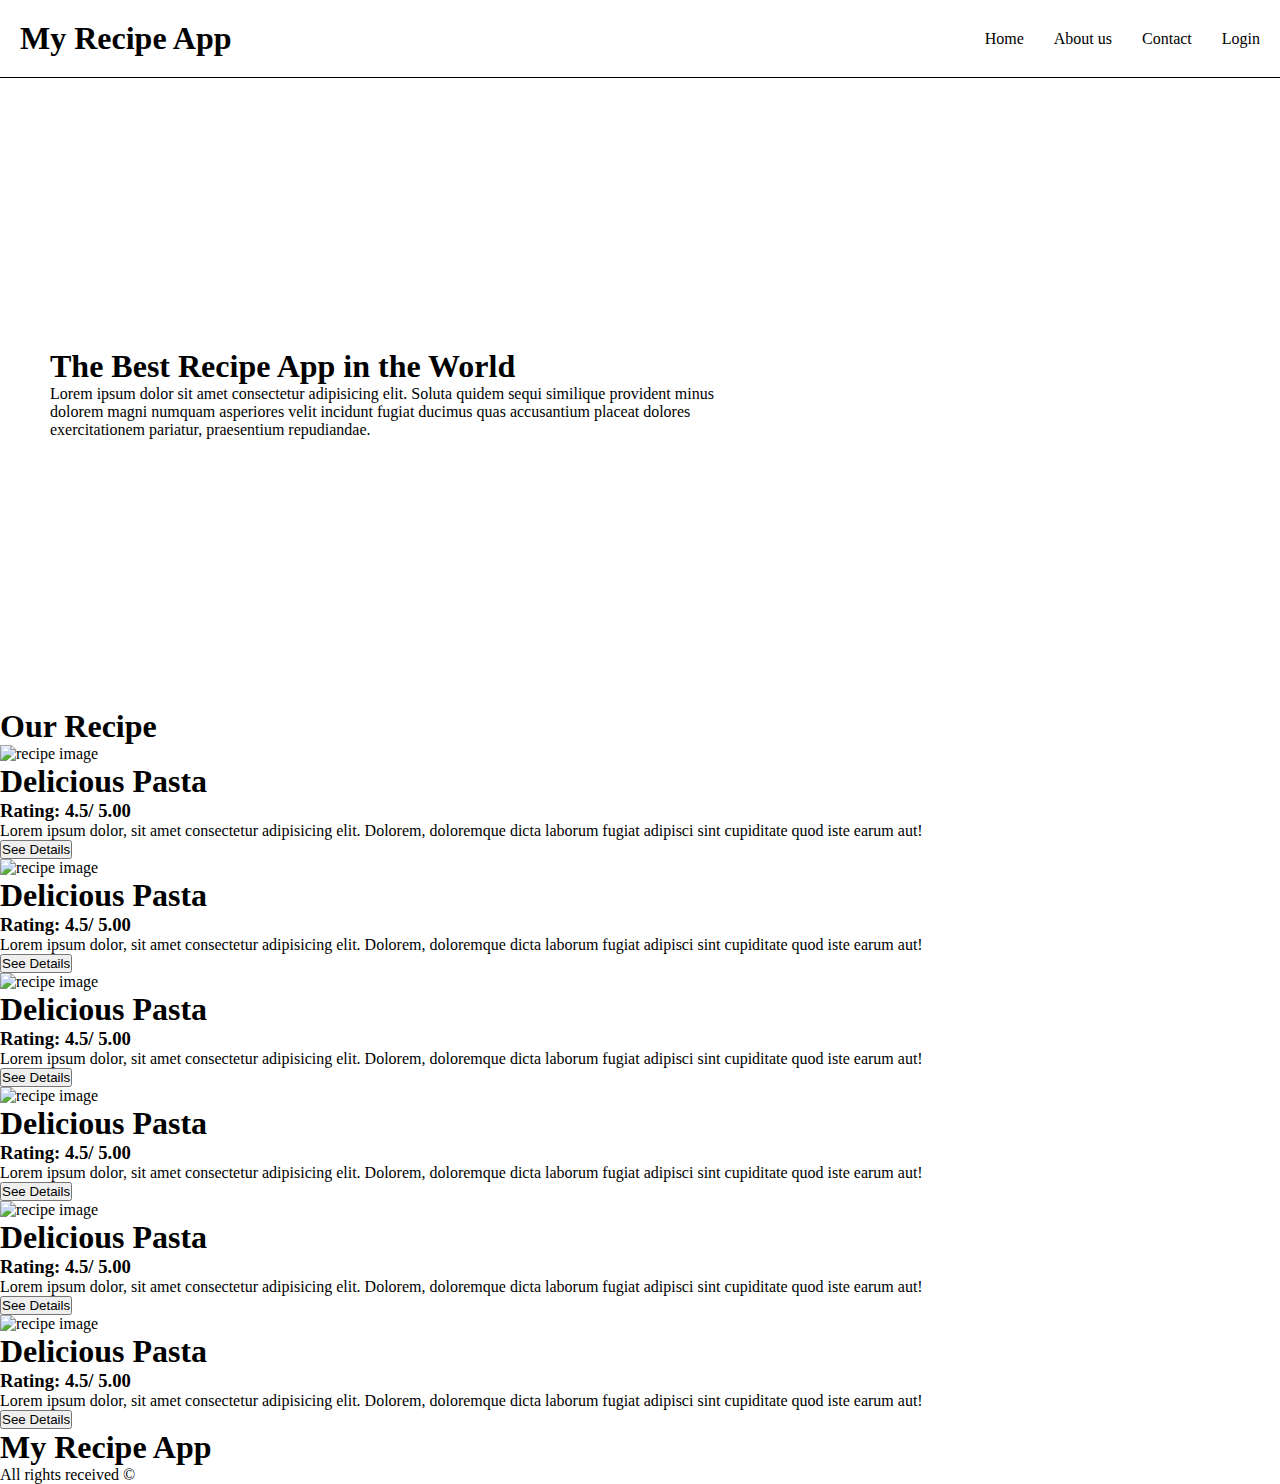
==== index.html @ c37e4e0d "first commit" ====
<!DOCTYPE html>
<html lang="en">
<head>
    <meta charset="UTF-8">
    <meta name="viewport" content="width=device-width, initial-scale=1.0">
    <title>My Recipe App</title>
    <link rel="stylesheet" href="/styles/style.css">
    <!-- this is tailwind css CDN -->
    <script src="https://cdn.tailwindcss.com"></script>
</head>
<body>
    <!-- This is header Section -->
    <header>
        <nav class="navbar">
            <div class="left_nav">
                <h1 class="text-2xl font-bold text-red-600">My Recipe App</h1>
            </div>
            <div class="right_nav">
                <ul class="nav_items">
                    <li> <a class="hover:text-red-600" href="index.html">Home</a></li>
                    <li> <a class="hover:text-red-600" href="#">About us</a></li>
                    <li> <a class="hover:text-red-600" href="#">Contact </a></li>
                    <li> <a class="hover:text-red-600" href="login.html">Login</a></li>
                    
                </ul>
            </div>
        </nav>
    </header>
    <!-- This is main section -->
    <main>
        <!-- this is section 1 -->
        <section class="banner">
            <div class="banner_div">
               <div>
                <h1 class="text-5xl text-white font-bold mb-5">The Best Recipe App in the World</h1>
                <p class="text-white">Lorem ipsum dolor sit amet consectetur adipisicing elit. Soluta quidem sequi similique provident minus dolorem magni numquam asperiores velit incidunt fugiat ducimus quas accusantium placeat dolores exercitationem pariatur, praesentium repudiandae.</p>
               </div>
            </div>
        </section>
        <!-- this is section 2 -->
        <section>
            <div class="my-20 w-full">
                <h1 class="text-4xl  font-bold border-2 rounded-lg border-red-600 max-w-fit mx-auto p-2">Our Recipe</h1>

                <div class="mt-20 flex gap-4 px-8">
                    <div class="border-2 border-red-600 rounded-lg m-2">
                        <img class="rounded-md" src="https://img.freepik.com/free-photo/top-view-table-full-delicious-food-composition_23-2149141352.jpg?t=st=1717178077~exp=1717181677~hmac=85adf10a7aa76f82793e29d2a0d8e0574c8b89cd176c11e68e8aec6a0de53419&w=740" alt="recipe image">
                       <div class="p-4">
                        <h1 class="text-2xl font-semibold mt-4">Delicious Pasta</h1>
                        <h3 class="text-lg font-md mt-2">Rating: 4.5/ 5.00</h3>
                        <p class="text-sm text-slate-900">Lorem ipsum dolor, sit amet consectetur adipisicing elit. Dolorem, doloremque dicta laborum fugiat adipisci sint cupiditate quod iste earum aut!</p>
                        <button class="btn bg-green-600 text-white rounded-lg py-2 px-4 mt-6">See Details</button>
                       </div>
                    </div>
                    
                    <div class="border-2 border-red-600 rounded-lg m-2">
                        <img class="rounded-md" src="https://img.freepik.com/free-photo/top-view-sausages-mix-vegetables-fried-rustic-pan_181624-34190.jpg?t=st=1717182544~exp=1717186144~hmac=3939d24043d96a4541720d3b32d58edd9d2e41c2c56ee78a64a866c5347366cc&w=740" alt="recipe image">
                       <div class="p-4">
                        <h1 class="text-2xl font-semibold mt-4">Delicious Pasta</h1>
                        <h3 class="text-lg font-md mt-2">Rating: 4.5/ 5.00</h3>
                        <p class="text-sm text-slate-900">Lorem ipsum dolor, sit amet consectetur adipisicing elit. Dolorem, doloremque dicta laborum fugiat adipisci sint cupiditate quod iste earum aut!</p>
                        <button class="btn bg-green-600 text-white rounded-lg py-2 px-4 mt-6">See Details</button>
                       </div>
                    </div>
                    
                    <div class="border-2 border-red-600 rounded-lg m-2">
                        <img class="rounded-md" src="https://img.freepik.com/free-photo/penne-pasta-tomato-sauce-with-chicken-tomatoes-wooden-table_2829-19739.jpg?t=st=1717182457~exp=1717186057~hmac=3635a04a8a2ebd4829efd07d4c3538de97c9772becc52270b16a7c3d15f6da6d&w=740" alt="recipe image">
                       <div class="p-4">
                        <h1 class="text-2xl font-semibold mt-4">Delicious Pasta</h1>
                        <h3 class="text-lg font-md mt-2">Rating: 4.5/ 5.00</h3>
                        <p class="text-sm text-slate-900">Lorem ipsum dolor, sit amet consectetur adipisicing elit. Dolorem, doloremque dicta laborum fugiat adipisci sint cupiditate quod iste earum aut!</p>
                        <button class="btn bg-green-600 text-white rounded-lg py-2 px-4 mt-6">See Details</button>
                       </div>
                    </div>
                    
                    
                </div>
                <div class="flex gap-4 px-8">
                    <div class="border-2 border-red-600 rounded-lg m-2">
                        <img class="rounded-md" src="https://img.freepik.com/free-photo/top-view-table-full-delicious-food-composition_23-2149141352.jpg?t=st=1717178077~exp=1717181677~hmac=85adf10a7aa76f82793e29d2a0d8e0574c8b89cd176c11e68e8aec6a0de53419&w=740" alt="recipe image">
                       <div class="p-4">
                        <h1 class="text-2xl font-semibold mt-4">Delicious Pasta</h1>
                        <h3 class="text-lg font-md mt-2">Rating: 4.5/ 5.00</h3>
                        <p class="text-sm text-slate-900">Lorem ipsum dolor, sit amet consectetur adipisicing elit. Dolorem, doloremque dicta laborum fugiat adipisci sint cupiditate quod iste earum aut!</p>
                        <button class="btn bg-green-600 text-white rounded-lg py-2 px-4 mt-6">See Details</button>
                       </div>
                    </div>
                    
                    <div class="border-2 border-red-600 rounded-lg m-2">
                        <img class="rounded-md" src="https://img.freepik.com/free-photo/top-view-sausages-mix-vegetables-fried-rustic-pan_181624-34190.jpg?t=st=1717182544~exp=1717186144~hmac=3939d24043d96a4541720d3b32d58edd9d2e41c2c56ee78a64a866c5347366cc&w=740" alt="recipe image">
                       <div class="p-4">
                        <h1 class="text-2xl font-semibold mt-4">Delicious Pasta</h1>
                        <h3 class="text-lg font-md mt-2">Rating: 4.5/ 5.00</h3>
                        <p class="text-sm text-slate-900">Lorem ipsum dolor, sit amet consectetur adipisicing elit. Dolorem, doloremque dicta laborum fugiat adipisci sint cupiditate quod iste earum aut!</p>
                        <button class="btn bg-green-600 text-white rounded-lg py-2 px-4 mt-6">See Details</button>
                       </div>
                    </div>
                    
                    <div class="border-2 border-red-600 rounded-lg m-2">
                        <img class="rounded-md" src="https://img.freepik.com/free-photo/penne-pasta-tomato-sauce-with-chicken-tomatoes-wooden-table_2829-19739.jpg?t=st=1717182457~exp=1717186057~hmac=3635a04a8a2ebd4829efd07d4c3538de97c9772becc52270b16a7c3d15f6da6d&w=740" alt="recipe image">
                       <div class="p-4">
                        <h1 class="text-2xl font-semibold mt-4">Delicious Pasta</h1>
                        <h3 class="text-lg font-md mt-2">Rating: 4.5/ 5.00</h3>
                        <p class="text-sm text-slate-900">Lorem ipsum dolor, sit amet consectetur adipisicing elit. Dolorem, doloremque dicta laborum fugiat adipisci sint cupiditate quod iste earum aut!</p>
                        <button class="btn bg-green-600 text-white rounded-lg py-2 px-4 mt-6">See Details</button>
                       </div>
                    </div>
                    
                    
                </div>
            </div>
        </section>
    </main>
    <!-- this is footer section -->
    <footer>
        <div class="mt-20 bg-gray-900 py-20 flex justify-center items-center">
           <div>
            <h1 class="text-red-500 text-3xl text-center">My Recipe App</h1>
            <p class="text-white text-center py-2">All rights received © </p>
           </div>
        </div>
    </footer>
</body>
</html>
---- styles/style.css ----
*{
    margin: 0;
    padding: 0;
    box-sizing: border-box;
}

.navbar{
    width: 100%;
    border-bottom: 1px solid black;
    /* background-color: #ff6262; */
    display: flex;
    justify-content: space-between;
    align-items: center;
    padding: 20px ;

}
.nav_items{
    display: flex;
    gap: 30px;
}
.nav_items li{
    list-style-type: none;
}
.nav_items li a{
    text-decoration: none;
    color: black;
}


.banner{
    background-image: url('https://img.freepik.com/free-photo/friied-eggs-with-vegetables_2829-10927.jpg?t=st=1717175628~exp=1717179228~hmac=9883ab3c97f1fd55907fb42f2c1348e6852bb42bd8754048725b058137cb0762&w=826');
    height: 70vh;
    background-repeat: no-repeat;
    background-size: cover;
    /* background-position: center; */
}

.banner_div{
    width: 60%;
    /* border: 1px solid white; */
    height: 100%;
    display: flex;
    align-items: center;
    padding: 0px 50px;
}
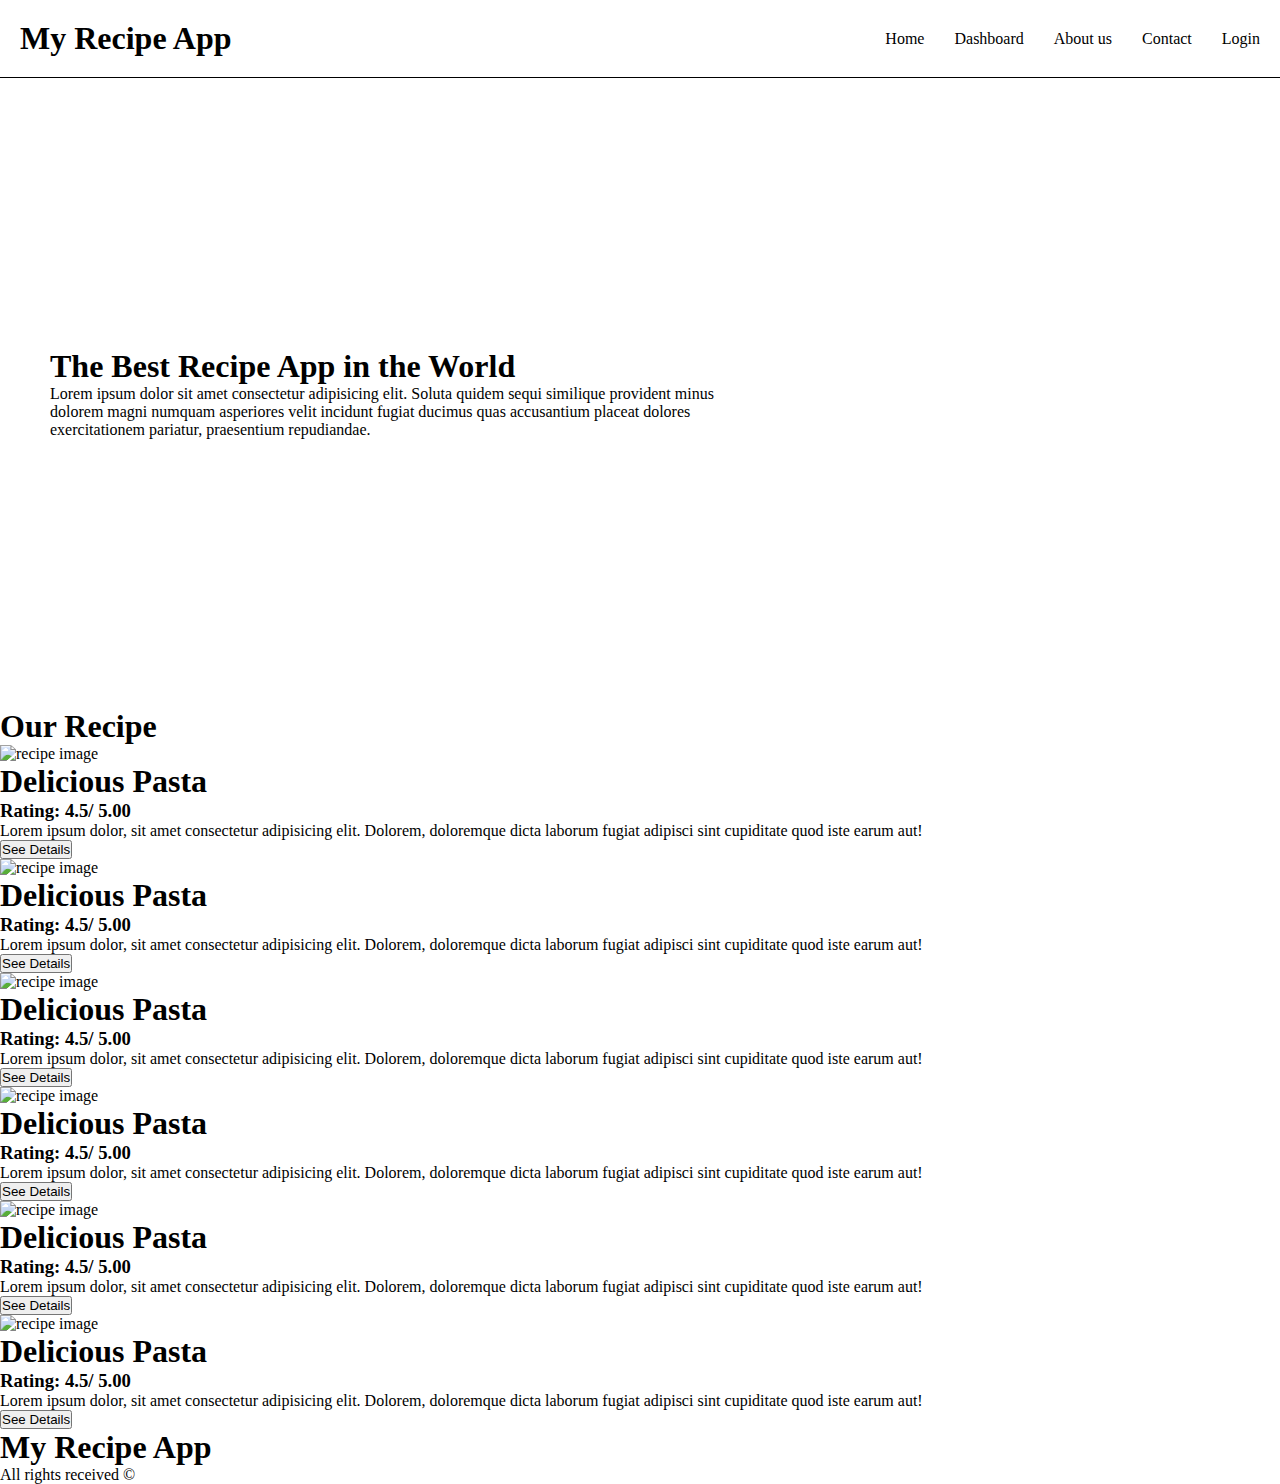
==== commit e5b97598: "new pages add" ====
--- a/index.html
+++ b/index.html
@@ -1,124 +1,205 @@
 <!DOCTYPE html>
 <html lang="en">
-<head>
-    <meta charset="UTF-8">
-    <meta name="viewport" content="width=device-width, initial-scale=1.0">
+  <head>
+    <meta charset="UTF-8" />
+    <meta name="viewport" content="width=device-width, initial-scale=1.0" />
     <title>My Recipe App</title>
-    <link rel="stylesheet" href="/styles/style.css">
+    <link rel="stylesheet" href="/styles/style.css" />
     <!-- this is tailwind css CDN -->
     <script src="https://cdn.tailwindcss.com"></script>
-</head>
-<body>
+  </head>
+  <body>
     <!-- This is header Section -->
     <header>
-        <nav class="navbar">
-            <div class="left_nav">
-                <h1 class="text-2xl font-bold text-red-600">My Recipe App</h1>
-            </div>
-            <div class="right_nav">
-                <ul class="nav_items">
-                    <li> <a class="hover:text-red-600" href="index.html">Home</a></li>
-                    <li> <a class="hover:text-red-600" href="#">About us</a></li>
-                    <li> <a class="hover:text-red-600" href="#">Contact </a></li>
-                    <li> <a class="hover:text-red-600" href="login.html">Login</a></li>
-                    
-                </ul>
-            </div>
-        </nav>
+      <nav class="navbar">
+        <div class="left_nav">
+          <h1 class="text-2xl font-bold text-red-600">My Recipe App</h1>
+        </div>
+        <div class="right_nav">
+          <ul class="nav_items">
+            <li><a class="hover:text-red-600" href="index.html">Home</a></li>
+            <li>
+              <a class="hover:text-red-600" href="dashboard.html">Dashboard</a>
+            </li>
+            <li><a class="hover:text-red-600" href="#">About us</a></li>
+            <li><a class="hover:text-red-600" href="#">Contact </a></li>
+            <li><a class="hover:text-red-600" href="login.html">Login</a></li>
+          </ul>
+        </div>
+      </nav>
     </header>
     <!-- This is main section -->
     <main>
-        <!-- this is section 1 -->
-        <section class="banner">
-            <div class="banner_div">
-               <div>
-                <h1 class="text-5xl text-white font-bold mb-5">The Best Recipe App in the World</h1>
-                <p class="text-white">Lorem ipsum dolor sit amet consectetur adipisicing elit. Soluta quidem sequi similique provident minus dolorem magni numquam asperiores velit incidunt fugiat ducimus quas accusantium placeat dolores exercitationem pariatur, praesentium repudiandae.</p>
-               </div>
-            </div>
-        </section>
-        <!-- this is section 2 -->
-        <section>
-            <div class="my-20 w-full">
-                <h1 class="text-4xl  font-bold border-2 rounded-lg border-red-600 max-w-fit mx-auto p-2">Our Recipe</h1>
-
-                <div class="mt-20 flex gap-4 px-8">
-                    <div class="border-2 border-red-600 rounded-lg m-2">
-                        <img class="rounded-md" src="https://img.freepik.com/free-photo/top-view-table-full-delicious-food-composition_23-2149141352.jpg?t=st=1717178077~exp=1717181677~hmac=85adf10a7aa76f82793e29d2a0d8e0574c8b89cd176c11e68e8aec6a0de53419&w=740" alt="recipe image">
-                       <div class="p-4">
-                        <h1 class="text-2xl font-semibold mt-4">Delicious Pasta</h1>
-                        <h3 class="text-lg font-md mt-2">Rating: 4.5/ 5.00</h3>
-                        <p class="text-sm text-slate-900">Lorem ipsum dolor, sit amet consectetur adipisicing elit. Dolorem, doloremque dicta laborum fugiat adipisci sint cupiditate quod iste earum aut!</p>
-                        <button class="btn bg-green-600 text-white rounded-lg py-2 px-4 mt-6">See Details</button>
-                       </div>
-                    </div>
-                    
-                    <div class="border-2 border-red-600 rounded-lg m-2">
-                        <img class="rounded-md" src="https://img.freepik.com/free-photo/top-view-sausages-mix-vegetables-fried-rustic-pan_181624-34190.jpg?t=st=1717182544~exp=1717186144~hmac=3939d24043d96a4541720d3b32d58edd9d2e41c2c56ee78a64a866c5347366cc&w=740" alt="recipe image">
-                       <div class="p-4">
-                        <h1 class="text-2xl font-semibold mt-4">Delicious Pasta</h1>
-                        <h3 class="text-lg font-md mt-2">Rating: 4.5/ 5.00</h3>
-                        <p class="text-sm text-slate-900">Lorem ipsum dolor, sit amet consectetur adipisicing elit. Dolorem, doloremque dicta laborum fugiat adipisci sint cupiditate quod iste earum aut!</p>
-                        <button class="btn bg-green-600 text-white rounded-lg py-2 px-4 mt-6">See Details</button>
-                       </div>
-                    </div>
-                    
-                    <div class="border-2 border-red-600 rounded-lg m-2">
-                        <img class="rounded-md" src="https://img.freepik.com/free-photo/penne-pasta-tomato-sauce-with-chicken-tomatoes-wooden-table_2829-19739.jpg?t=st=1717182457~exp=1717186057~hmac=3635a04a8a2ebd4829efd07d4c3538de97c9772becc52270b16a7c3d15f6da6d&w=740" alt="recipe image">
-                       <div class="p-4">
-                        <h1 class="text-2xl font-semibold mt-4">Delicious Pasta</h1>
-                        <h3 class="text-lg font-md mt-2">Rating: 4.5/ 5.00</h3>
-                        <p class="text-sm text-slate-900">Lorem ipsum dolor, sit amet consectetur adipisicing elit. Dolorem, doloremque dicta laborum fugiat adipisci sint cupiditate quod iste earum aut!</p>
-                        <button class="btn bg-green-600 text-white rounded-lg py-2 px-4 mt-6">See Details</button>
-                       </div>
-                    </div>
-                    
-                    
-                </div>
-                <div class="flex gap-4 px-8">
-                    <div class="border-2 border-red-600 rounded-lg m-2">
-                        <img class="rounded-md" src="https://img.freepik.com/free-photo/top-view-table-full-delicious-food-composition_23-2149141352.jpg?t=st=1717178077~exp=1717181677~hmac=85adf10a7aa76f82793e29d2a0d8e0574c8b89cd176c11e68e8aec6a0de53419&w=740" alt="recipe image">
-                       <div class="p-4">
-                        <h1 class="text-2xl font-semibold mt-4">Delicious Pasta</h1>
-                        <h3 class="text-lg font-md mt-2">Rating: 4.5/ 5.00</h3>
-                        <p class="text-sm text-slate-900">Lorem ipsum dolor, sit amet consectetur adipisicing elit. Dolorem, doloremque dicta laborum fugiat adipisci sint cupiditate quod iste earum aut!</p>
-                        <button class="btn bg-green-600 text-white rounded-lg py-2 px-4 mt-6">See Details</button>
-                       </div>
-                    </div>
-                    
-                    <div class="border-2 border-red-600 rounded-lg m-2">
-                        <img class="rounded-md" src="https://img.freepik.com/free-photo/top-view-sausages-mix-vegetables-fried-rustic-pan_181624-34190.jpg?t=st=1717182544~exp=1717186144~hmac=3939d24043d96a4541720d3b32d58edd9d2e41c2c56ee78a64a866c5347366cc&w=740" alt="recipe image">
-                       <div class="p-4">
-                        <h1 class="text-2xl font-semibold mt-4">Delicious Pasta</h1>
-                        <h3 class="text-lg font-md mt-2">Rating: 4.5/ 5.00</h3>
-                        <p class="text-sm text-slate-900">Lorem ipsum dolor, sit amet consectetur adipisicing elit. Dolorem, doloremque dicta laborum fugiat adipisci sint cupiditate quod iste earum aut!</p>
-                        <button class="btn bg-green-600 text-white rounded-lg py-2 px-4 mt-6">See Details</button>
-                       </div>
-                    </div>
-                    
-                    <div class="border-2 border-red-600 rounded-lg m-2">
-                        <img class="rounded-md" src="https://img.freepik.com/free-photo/penne-pasta-tomato-sauce-with-chicken-tomatoes-wooden-table_2829-19739.jpg?t=st=1717182457~exp=1717186057~hmac=3635a04a8a2ebd4829efd07d4c3538de97c9772becc52270b16a7c3d15f6da6d&w=740" alt="recipe image">
-                       <div class="p-4">
-                        <h1 class="text-2xl font-semibold mt-4">Delicious Pasta</h1>
-                        <h3 class="text-lg font-md mt-2">Rating: 4.5/ 5.00</h3>
-                        <p class="text-sm text-slate-900">Lorem ipsum dolor, sit amet consectetur adipisicing elit. Dolorem, doloremque dicta laborum fugiat adipisci sint cupiditate quod iste earum aut!</p>
-                        <button class="btn bg-green-600 text-white rounded-lg py-2 px-4 mt-6">See Details</button>
-                       </div>
-                    </div>
-                    
-                    
-                </div>
-            </div>
-        </section>
+      <!-- this is section 1 -->
+      <section class="banner">
+        <div class="banner_div">
+          <div>
+            <h1 class="text-5xl text-white font-bold mb-5">
+              The Best Recipe App in the World
+            </h1>
+            <p class="text-white">
+              Lorem ipsum dolor sit amet consectetur adipisicing elit. Soluta
+              quidem sequi similique provident minus dolorem magni numquam
+              asperiores velit incidunt fugiat ducimus quas accusantium placeat
+              dolores exercitationem pariatur, praesentium repudiandae.
+            </p>
+          </div>
+        </div>
+      </section>
+      <!-- this is section 2 recipe -->
+      <section>
+        <div class="my-20 w-full">
+          <h1
+            class="text-4xl font-bold border-2 rounded-lg border-red-600 max-w-fit mx-auto p-2"
+          >
+            Our Recipe
+          </h1>
+
+          <div class="mt-20 flex gap-4 px-8">
+            <div class="border-2 border-red-600 rounded-lg m-2">
+              <img
+                class="rounded-md"
+                src="https://img.freepik.com/free-photo/top-view-table-full-delicious-food-composition_23-2149141352.jpg?t=st=1717178077~exp=1717181677~hmac=85adf10a7aa76f82793e29d2a0d8e0574c8b89cd176c11e68e8aec6a0de53419&w=740"
+                alt="recipe image"
+              />
+              <div class="p-4">
+                <h1 class="text-2xl font-semibold mt-4">Delicious Pasta</h1>
+                <h3 class="text-lg font-md mt-2">Rating: 4.5/ 5.00</h3>
+                <p class="text-sm text-slate-900">
+                  Lorem ipsum dolor, sit amet consectetur adipisicing elit.
+                  Dolorem, doloremque dicta laborum fugiat adipisci sint
+                  cupiditate quod iste earum aut!
+                </p>
+                <button
+                  class="btn bg-red-600 text-white rounded-lg py-2 px-4 mt-6"
+                >
+                  See Details
+                </button>
+              </div>
+            </div>
+
+            <div class="border-2 border-red-600 rounded-lg m-2">
+              <img
+                class="rounded-md"
+                src="https://img.freepik.com/free-photo/top-view-sausages-mix-vegetables-fried-rustic-pan_181624-34190.jpg?t=st=1717182544~exp=1717186144~hmac=3939d24043d96a4541720d3b32d58edd9d2e41c2c56ee78a64a866c5347366cc&w=740"
+                alt="recipe image"
+              />
+              <div class="p-4">
+                <h1 class="text-2xl font-semibold mt-4">Delicious Pasta</h1>
+                <h3 class="text-lg font-md mt-2">Rating: 4.5/ 5.00</h3>
+                <p class="text-sm text-slate-900">
+                  Lorem ipsum dolor, sit amet consectetur adipisicing elit.
+                  Dolorem, doloremque dicta laborum fugiat adipisci sint
+                  cupiditate quod iste earum aut!
+                </p>
+                <button
+                  class="btn bg-red-600 text-white rounded-lg py-2 px-4 mt-6"
+                >
+                  See Details
+                </button>
+              </div>
+            </div>
+
+            <div class="border-2 border-red-600 rounded-lg m-2">
+              <img
+                class="rounded-md"
+                src="https://img.freepik.com/free-photo/penne-pasta-tomato-sauce-with-chicken-tomatoes-wooden-table_2829-19739.jpg?t=st=1717182457~exp=1717186057~hmac=3635a04a8a2ebd4829efd07d4c3538de97c9772becc52270b16a7c3d15f6da6d&w=740"
+                alt="recipe image"
+              />
+              <div class="p-4">
+                <h1 class="text-2xl font-semibold mt-4">Delicious Pasta</h1>
+                <h3 class="text-lg font-md mt-2">Rating: 4.5/ 5.00</h3>
+                <p class="text-sm text-slate-900">
+                  Lorem ipsum dolor, sit amet consectetur adipisicing elit.
+                  Dolorem, doloremque dicta laborum fugiat adipisci sint
+                  cupiditate quod iste earum aut!
+                </p>
+                <button
+                  class="btn bg-red-600 text-white rounded-lg py-2 px-4 mt-6"
+                >
+                  See Details
+                </button>
+              </div>
+            </div>
+          </div>
+          <div class="flex gap-4 px-8">
+            <div class="border-2 border-red-600 rounded-lg m-2">
+              <img
+                class="rounded-md"
+                src="https://img.freepik.com/free-photo/top-view-table-full-delicious-food-composition_23-2149141352.jpg?t=st=1717178077~exp=1717181677~hmac=85adf10a7aa76f82793e29d2a0d8e0574c8b89cd176c11e68e8aec6a0de53419&w=740"
+                alt="recipe image"
+              />
+              <div class="p-4">
+                <h1 class="text-2xl font-semibold mt-4">Delicious Pasta</h1>
+                <h3 class="text-lg font-md mt-2">Rating: 4.5/ 5.00</h3>
+                <p class="text-sm text-slate-900">
+                  Lorem ipsum dolor, sit amet consectetur adipisicing elit.
+                  Dolorem, doloremque dicta laborum fugiat adipisci sint
+                  cupiditate quod iste earum aut!
+                </p>
+                <button
+                  class="btn bg-red-600 text-white rounded-lg py-2 px-4 mt-6"
+                >
+                  See Details
+                </button>
+              </div>
+            </div>
+
+            <div class="border-2 border-red-600 rounded-lg m-2">
+              <img
+                class="rounded-md"
+                src="https://img.freepik.com/free-photo/top-view-sausages-mix-vegetables-fried-rustic-pan_181624-34190.jpg?t=st=1717182544~exp=1717186144~hmac=3939d24043d96a4541720d3b32d58edd9d2e41c2c56ee78a64a866c5347366cc&w=740"
+                alt="recipe image"
+              />
+              <div class="p-4">
+                <h1 class="text-2xl font-semibold mt-4">Delicious Pasta</h1>
+                <h3 class="text-lg font-md mt-2">Rating: 4.5/ 5.00</h3>
+                <p class="text-sm text-slate-900">
+                  Lorem ipsum dolor, sit amet consectetur adipisicing elit.
+                  Dolorem, doloremque dicta laborum fugiat adipisci sint
+                  cupiditate quod iste earum aut!
+                </p>
+                <button
+                  class="btn bg-red-600 text-white rounded-lg py-2 px-4 mt-6"
+                >
+                  See Details
+                </button>
+              </div>
+            </div>
+
+            <div class="border-2 border-red-600 rounded-lg m-2">
+              <img
+                class="rounded-md"
+                src="https://img.freepik.com/free-photo/penne-pasta-tomato-sauce-with-chicken-tomatoes-wooden-table_2829-19739.jpg?t=st=1717182457~exp=1717186057~hmac=3635a04a8a2ebd4829efd07d4c3538de97c9772becc52270b16a7c3d15f6da6d&w=740"
+                alt="recipe image"
+              />
+              <div class="p-4">
+                <h1 class="text-2xl font-semibold mt-4">Delicious Pasta</h1>
+                <h3 class="text-lg font-md mt-2">Rating: 4.5/ 5.00</h3>
+                <p class="text-sm text-slate-900">
+                  Lorem ipsum dolor, sit amet consectetur adipisicing elit.
+                  Dolorem, doloremque dicta laborum fugiat adipisci sint
+                  cupiditate quod iste earum aut!
+                </p>
+                <button
+                  class="btn bg-red-600 text-white rounded-lg py-2 px-4 mt-6"
+                >
+                  See Details
+                </button>
+              </div>
+            </div>
+          </div>
+        </div>
+      </section>
     </main>
     <!-- this is footer section -->
     <footer>
-        <div class="mt-20 bg-gray-900 py-20 flex justify-center items-center">
-           <div>
-            <h1 class="text-red-500 text-3xl text-center">My Recipe App</h1>
-            <p class="text-white text-center py-2">All rights received © </p>
-           </div>
-        </div>
+      <div class="mt-20 bg-gray-900 py-20 flex justify-center items-center">
+        <div>
+          <h1 class="text-red-500 text-3xl text-center">My Recipe App</h1>
+          <p class="text-white text-center py-2">All rights received ©</p>
+        </div>
+      </div>
     </footer>
-</body>
-</html>+  </body>
+</html>
